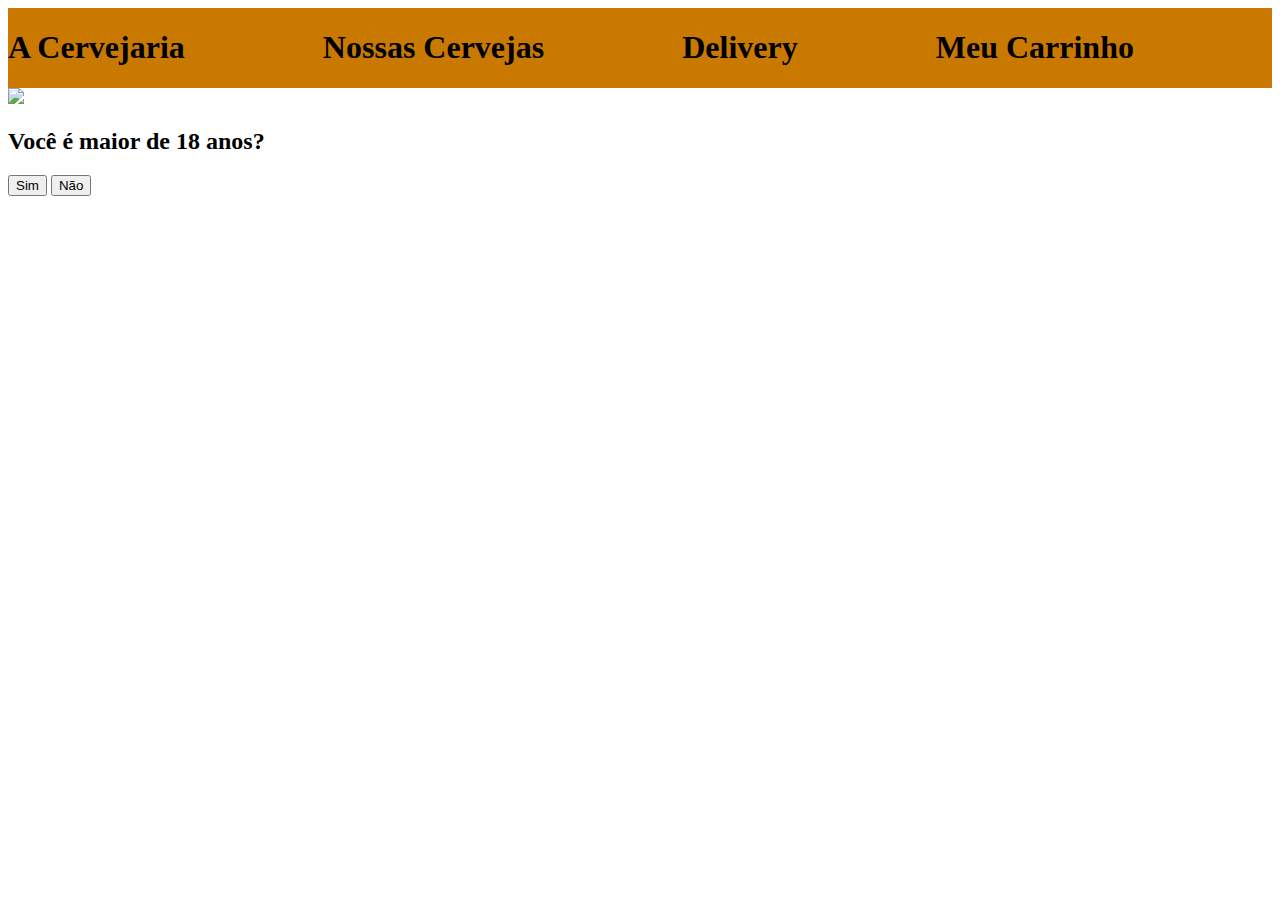
==== nextpage.html @ 8fcd2628 "Saving Process" ====
<!DOCTYPE html>
<html lang="pt-br">
<head>
    <meta charset="UTF-8">
    <meta http-equiv="X-UA-Compatible" content="IE=edge">
    <meta name="viewport" content="width=device-width, initial-scale=1.0">
    <link href="./Style.css/nextstyle.css" rel="stylesheet" type="text/css">
    <link href="https://fonts.googleapis.com/css2?family=Raleway:ital,wght@0,100;0,200;0,300;0,400;0,500;0,600;0,700;0,800;0,900;1,100;1,200;1,300;1,400;1,500;1,600;1,700;1,800;1,900&display=swap" rel="stylesheet">
    <title>Delivery do Pericles</title>
</head>
    <body>
        <header>
            <div id="nextheader">
            <h1 id="beer">A Cervejaria</h1>
            <h1 id="ourbeer">Nossas Cervejas</h1>
            <h1 id="deliver">Delivery</h1>
            <h1 id="mybuyings">Meu Carrinho</h1>
            </div>
        </header>
        <main>
                <img id="beer" src="./images/beer.svg">
            <div id="background">
                <h2 id="question">Você é maior de 18 anos?</h2>
                <button class="button1" type="button">Sim</button>
                <button class="button2" type="button">Não</button>
        </main>    
        </div>    
    </body>
</html>
---- Style.css/nextstyle.css ----
@import url('https://fonts.googleapis.com/css2?family=Raleway:ital,wght@0,100;0,200;0,300;0,400;0,500;0,600;0,700;0,800;0,900;1,100;1,200;1,300;1,400;1,500;1,600;1,700;1,800;1,900&display=swap');

header #nextheader{
    background:#CA7900;
    display: grid;
    grid-auto-flow: column;
}
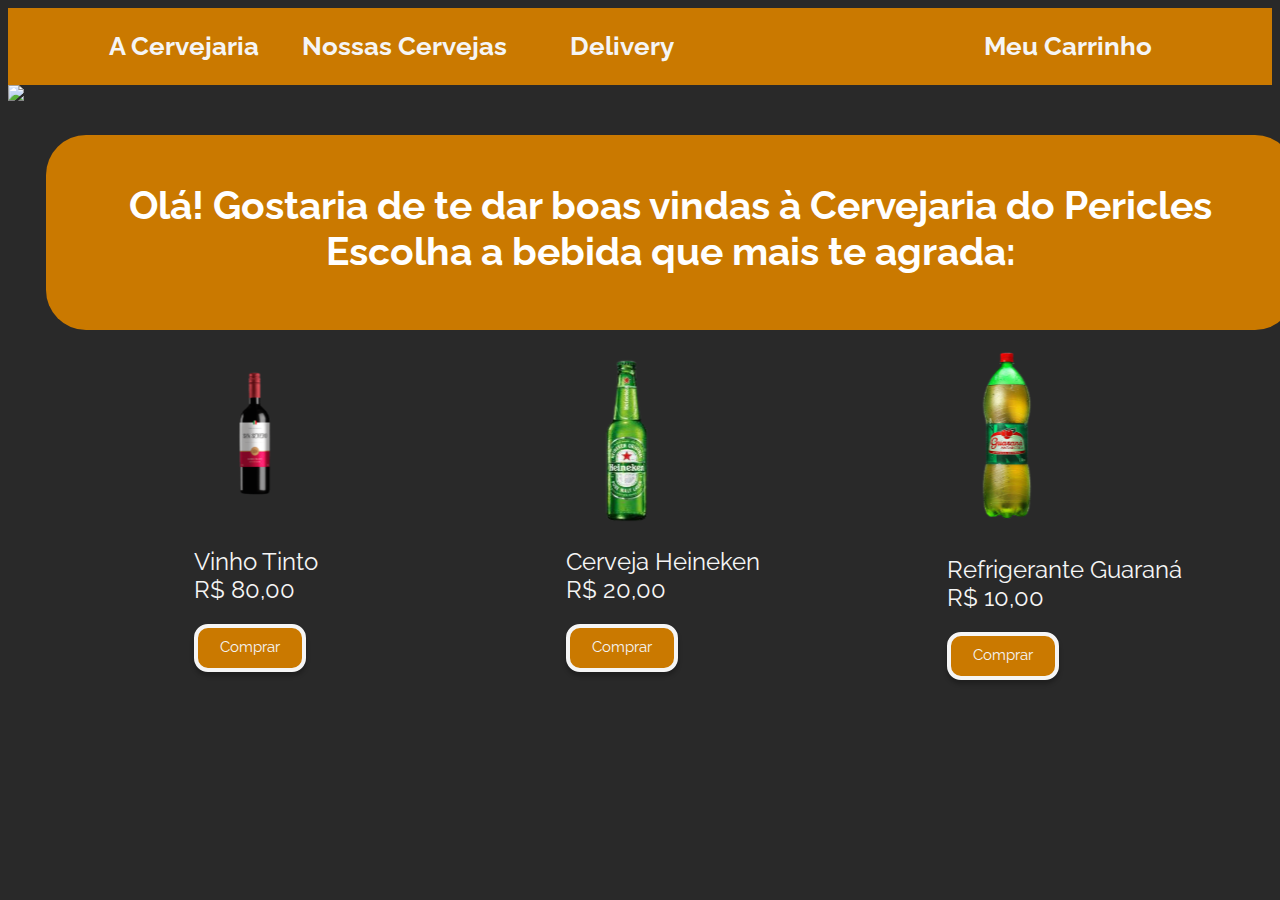
==== commit 530ad45e: "Saving Process" ====
--- a/nextpage.html
+++ b/nextpage.html
@@ -6,24 +6,42 @@
     <meta name="viewport" content="width=device-width, initial-scale=1.0">
     <link href="./Style.css/nextstyle.css" rel="stylesheet" type="text/css">
     <link href="https://fonts.googleapis.com/css2?family=Raleway:ital,wght@0,100;0,200;0,300;0,400;0,500;0,600;0,700;0,800;0,900;1,100;1,200;1,300;1,400;1,500;1,600;1,700;1,800;1,900&display=swap" rel="stylesheet">
-    <title>Delivery do Pericles</title>
+    <link rel="preconnect" href="https://fonts.googleapis.com">
+    <link rel="preconnect" href="https://fonts.gstatic.com" crossorigin>
+    <link href="https://fonts.googleapis.com/css2?family=Raleway:ital,wght@0,100;0,200;0,300;0,400;0,500;0,600;1,100;1,200;1,300;1,400;1,500;1,600&display=swap" rel="stylesheet"><title>Delivery do Pericles</title>
 </head>
     <body>
         <header>
             <div id="nextheader">
-            <h1 id="beer">A Cervejaria</h1>
+            <h1 id="text">A Cervejaria</h1>
             <h1 id="ourbeer">Nossas Cervejas</h1>
             <h1 id="deliver">Delivery</h1>
             <h1 id="mybuyings">Meu Carrinho</h1>
             </div>
         </header>
         <main>
-                <img id="beer" src="./images/beer.svg">
+            <img id="picture" src="./images/beer.svg">
+            </div>
             <div id="background">
-                <h2 id="question">Você é maior de 18 anos?</h2>
-                <button class="button1" type="button">Sim</button>
-                <button class="button2" type="button">Não</button>
-        </main>    
-        </div>    
+                <h2 id="question">Olá! Gostaria de te dar boas vindas à Cervejaria do Pericles<br>Escolha a bebida que mais te agrada:</h2>
+            </div>
+            <div class="container">    
+                <div class="wineconfig">
+                    <img id="wineimg" src="./images/wine.svg">
+                    <h2 id="wine">Vinho Tinto<br>R$ 80,00</h2>
+                    <button class="button1" type="button">Comprar</button>
+                </div>    
+                <div class="beerconfig">
+                    <img id="beerimg" src="./images/heineken.svg">
+                    <h2 id="beer01">Cerveja Heineken<br>R$ 20,00</h2>
+                    <button class="button2" type="button">Comprar</button>
+                </div>
+                <div class="cokeconfig">
+                    <img id="cokeimg" src="./images/coke.svg">
+                    <h2 id="coke">Refrigerante Guaraná<br>R$ 10,00</h2>
+                    <button class="button3" type="button">Comprar</button>
+                </div>
+            </div>          
+        </main>       
     </body>
 </html>--- a/Style.css/nextstyle.css
+++ b/Style.css/nextstyle.css
@@ -1,7 +1,210 @@
 @import url('https://fonts.googleapis.com/css2?family=Raleway:ital,wght@0,100;0,200;0,300;0,400;0,500;0,600;0,700;0,800;0,900;1,100;1,200;1,300;1,400;1,500;1,600;1,700;1,800;1,900&display=swap');
+@import url('https://fonts.googleapis.com/css2?family=Raleway:ital,wght@0,100;0,200;0,300;0,400;0,500;0,600;1,100;1,200;1,300;1,400;1,500;1,600&display=swap');
 
 header #nextheader{
     background:#CA7900;
     display: grid;
     grid-auto-flow: column;
-}+    padding:0px;
+    margin: 0px;
+}
+header #text{
+    padding-left: 0px;
+    color: #F5F5F5;
+    font-family: 'Raleway';
+    font-style: normal;
+    font-weight: 700;
+    font-size: 26px;
+    line-height: 42px;
+    align-items: center;
+    text-align: center;
+    margin-left: 91px;
+}
+header #ourbeer{
+    padding-left: 0px;
+    color: #F5F5F5;
+    font-family: 'Raleway';
+    font-style: normal;
+    font-weight: 700;
+    font-size: 26px;
+    line-height: 42px;
+    align-items: center;
+    text-align: center;
+    margin-left: 23px;
+    margin-right: 20px;
+}
+header #deliver{
+    padding-left: 0px;
+    color: #F5F5F5;
+    font-family: 'Raleway';
+    font-style: normal;
+    font-weight: 700;
+    font-size: 26px;
+    line-height: 42px;
+    align-items: center;
+    text-align: center;
+    margin-left: 23px;
+    margin-right: 300px;
+}
+header #mybuyings{
+    padding-left: 0px;
+    color: #F5F5F5;
+    font-family: 'Raleway';
+    font-style: normal;
+    font-weight: 700;
+    font-size: 26px;
+    line-height: 42px;
+    display: flex;
+    align-items: center;
+    text-align: center;
+    margin-right: 100px;
+}
+body{
+    background:#000000D6 84%
+}
+main #picture{
+    align-items: center;
+}
+main #background{
+    background: #CA7900;
+    width: 1249px;
+    height: 180px;
+    left: 136px;
+    top: 339px;
+    text-align: center;
+    border-radius: 40px;
+    margin-left: 38px;
+    margin-top: 30px;
+    font-family: 'Raleway';
+    font-style: none;
+    font-weight: 200px;
+    font-size: 26px;
+    align-items: center;
+    text-align: center;
+    color: #FFFFFF;
+    padding-top:15px;
+
+}
+
+main .container{
+    display: grid;
+    grid-auto-flow: column;
+    margin-bottom: 45px;
+    margin-top: 14px;
+    margin-left: 90px;
+       
+}
+main #wineimg{
+    width:250px;
+    height: 180px;
+    margin-left: 2rem;
+    align-items: center;
+    line-height: 200px;
+    
+}
+main #wine{
+    font-family: 'Raleway';
+    font-style: normal;
+    font-weight: 400;
+    font-size: 24px;
+    line-height: 28px;
+    margin-left: 6rem;
+    line-height: 28px;
+    color:#F5F5F5;
+    
+}
+.button1{
+    background: #CA7900;
+    border: 4px solid #F5F5F5;
+    box-shadow: 0px 4px 4px rgba(0, 0, 0, 0.25);
+    border-radius:14px;
+    color: #F5F5F5;
+    text-align: center;
+    padding-bottom:0 auto;
+    margin-left: 6rem;
+    font-family: 'Raleway';
+    font-style: normal;
+    font-weight: 600px;
+    font-size: 15px;
+    line-height: 23px;
+    align-items: center;
+    text-align: center;
+    width: 7rem;
+    height: 3rem;
+    
+}
+main #beerimg{
+    align-items: center;
+    margin-left: 2rem;
+    width:250px;
+    height:180px;
+}
+main #beer01{
+    font-family: 'Raleway';
+    font-style: normal;
+    font-weight: 400;
+    font-size: 24px;
+    line-height: 28px;
+    margin-left: 6rem;
+    line-height: 28px;
+    color:#F5F5F5;
+    
+}
+.button2{
+    background: #CA7900;
+    border: 4px solid #F5F5F5;
+    box-shadow: 0px 4px 4px rgba(0, 0, 0, 0.25);
+    border-radius:14px;
+    color: #F5F5F5;
+    text-align: center;
+    padding-bottom:0 auto;
+    margin-left: 6rem;
+    font-family: 'Raleway';
+    font-style: normal;
+    font-weight: 600px;
+    font-size: 15px;
+    line-height: 23px;
+    align-items: center;
+    text-align: center;
+    width: 7rem;
+    height: 3rem;
+    
+}
+main #cokeimg{
+    align-items: center;
+    margin-left: 2rem;
+    width:250px;
+    height:180px;
+    margin-top: 8px;
+}
+main #coke{
+    font-family: 'Raleway';
+    font-style: normal;
+    font-weight: 400;
+    font-size: 24px;
+    line-height: 28px;
+    margin-left: 6rem;
+    line-height: 28px;
+    color:#F5F5F5;
+    
+}
+.button3{
+    background: #CA7900;
+    border: 4px solid #F5F5F5;
+    box-shadow: 0px 4px 4px rgba(0, 0, 0, 0.25);
+    border-radius:14px;
+    color: #F5F5F5;
+    text-align: center;
+    padding-bottom:0 auto;
+    margin-left: 6rem;
+    font-family: 'Raleway';
+    font-style: normal;
+    font-weight: 600px;
+    font-size: 15px;
+    line-height: 23px;
+    align-items: center;
+    text-align: center;
+    width: 7rem;
+    height: 3rem;
+    
+}
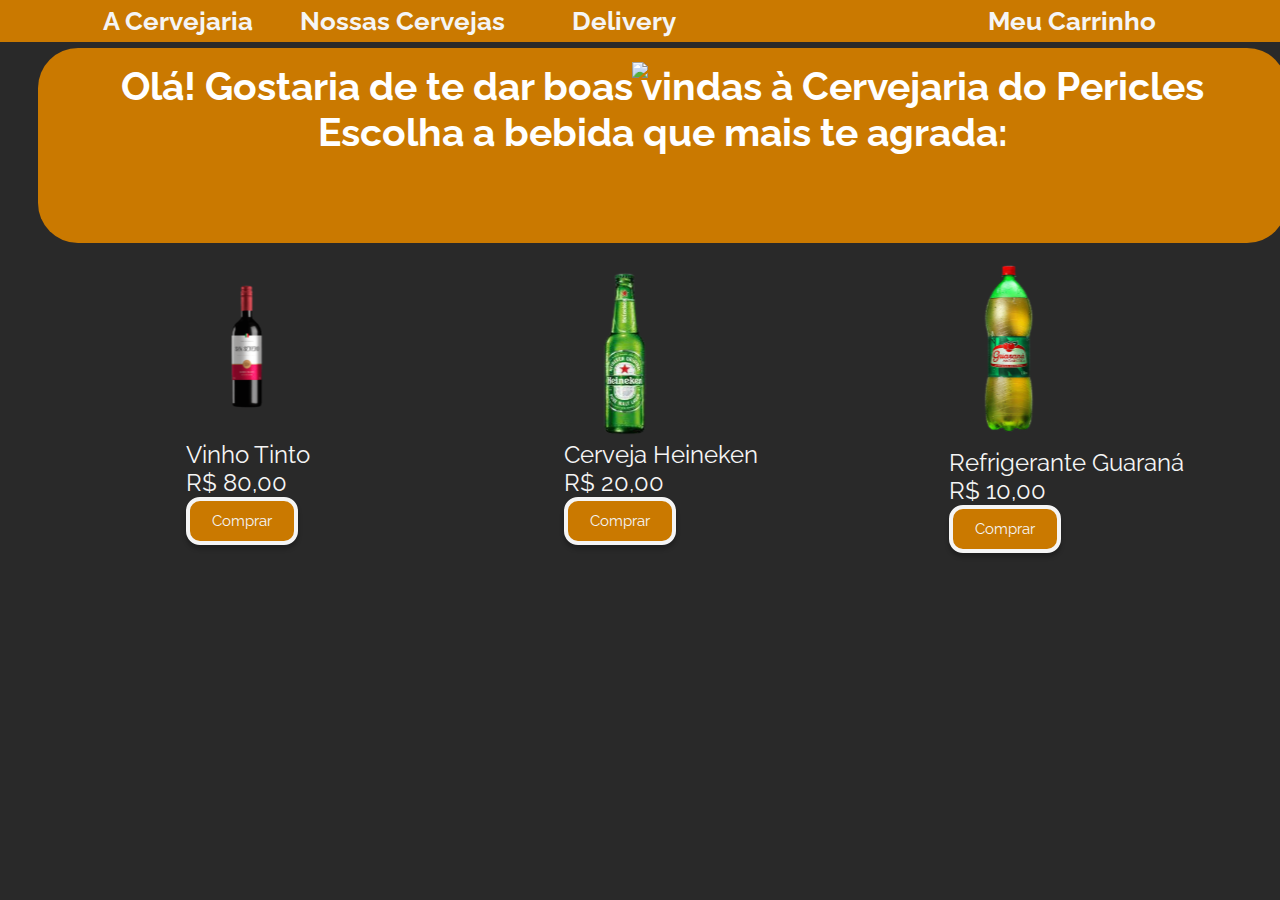
==== commit b8cdb1a2: "Saving Process" ====
--- a/nextpage.html
+++ b/nextpage.html
@@ -1,47 +1,58 @@
 <!DOCTYPE html>
 <html lang="pt-br">
-<head>
-    <meta charset="UTF-8">
-    <meta http-equiv="X-UA-Compatible" content="IE=edge">
-    <meta name="viewport" content="width=device-width, initial-scale=1.0">
-    <link href="./Style.css/nextstyle.css" rel="stylesheet" type="text/css">
-    <link href="https://fonts.googleapis.com/css2?family=Raleway:ital,wght@0,100;0,200;0,300;0,400;0,500;0,600;0,700;0,800;0,900;1,100;1,200;1,300;1,400;1,500;1,600;1,700;1,800;1,900&display=swap" rel="stylesheet">
-    <link rel="preconnect" href="https://fonts.googleapis.com">
-    <link rel="preconnect" href="https://fonts.gstatic.com" crossorigin>
-    <link href="https://fonts.googleapis.com/css2?family=Raleway:ital,wght@0,100;0,200;0,300;0,400;0,500;0,600;1,100;1,200;1,300;1,400;1,500;1,600&display=swap" rel="stylesheet"><title>Delivery do Pericles</title>
-</head>
-    <body>
-        <header>
-            <div id="nextheader">
-            <h1 id="text">A Cervejaria</h1>
-            <h1 id="ourbeer">Nossas Cervejas</h1>
-            <h1 id="deliver">Delivery</h1>
-            <h1 id="mybuyings">Meu Carrinho</h1>
-            </div>
-        </header>
-        <main>
-            <img id="picture" src="./images/beer.svg">
-            </div>
-            <div id="background">
-                <h2 id="question">Olá! Gostaria de te dar boas vindas à Cervejaria do Pericles<br>Escolha a bebida que mais te agrada:</h2>
-            </div>
-            <div class="container">    
-                <div class="wineconfig">
-                    <img id="wineimg" src="./images/wine.svg">
-                    <h2 id="wine">Vinho Tinto<br>R$ 80,00</h2>
-                    <button class="button1" type="button">Comprar</button>
-                </div>    
-                <div class="beerconfig">
-                    <img id="beerimg" src="./images/heineken.svg">
-                    <h2 id="beer01">Cerveja Heineken<br>R$ 20,00</h2>
-                    <button class="button2" type="button">Comprar</button>
-                </div>
-                <div class="cokeconfig">
-                    <img id="cokeimg" src="./images/coke.svg">
-                    <h2 id="coke">Refrigerante Guaraná<br>R$ 10,00</h2>
-                    <button class="button3" type="button">Comprar</button>
-                </div>
-            </div>          
-        </main>       
-    </body>
-</html>+  <head>
+    <meta charset="UTF-8" />
+    <meta http-equiv="X-UA-Compatible" content="IE=edge" />
+    <meta name="viewport" content="width=device-width, initial-scale=1.0" />
+    <link href="./Style.css/nextstyle.css" rel="stylesheet" type="text/css" />
+    <link
+      href="https://fonts.googleapis.com/css2?family=Raleway:ital,wght@0,100;0,200;0,300;0,400;0,500;0,600;0,700;0,800;0,900;1,100;1,200;1,300;1,400;1,500;1,600;1,700;1,800;1,900&display=swap"
+      rel="stylesheet"
+    />
+    <link rel="preconnect" href="https://fonts.googleapis.com" />
+    <link rel="preconnect" href="https://fonts.gstatic.com" crossorigin />
+    <link
+      href="https://fonts.googleapis.com/css2?family=Raleway:ital,wght@0,100;0,200;0,300;0,400;0,500;0,600;1,100;1,200;1,300;1,400;1,500;1,600&display=swap"
+      rel="stylesheet"
+    />
+    <title>Delivery do Pericles</title>
+  </head>
+  <body>
+    <header>
+      <div id="nextheader">
+        <h1 id="text">A Cervejaria</h1>
+        <h1 id="ourbeer">Nossas Cervejas</h1>
+        <h1 id="deliver">Delivery</h1>
+        <h1 id="mybuyings">Meu Carrinho</h1>
+      </div>
+    </header>
+    <main>
+      <div id="configpic">
+        <img id="picture" src="./images/beer.svg" />
+      </div>
+      <div id="background">
+        <h2 id="question">
+          Olá! Gostaria de te dar boas vindas à Cervejaria do Pericles<br />Escolha
+          a bebida que mais te agrada:
+        </h2>
+      </div>
+      <div class="container">
+        <div class="wineconfig">
+          <img id="wineimg" src="./images/wine.svg" />
+          <h2 id="wine">Vinho Tinto<br />R$ 80,00</h2>
+          <button class="button1" type="button">Comprar</button>
+        </div>
+        <div class="beerconfig">
+          <img id="beerimg" src="./images/heineken.svg" />
+          <h2 id="beer01">Cerveja Heineken<br />R$ 20,00</h2>
+          <button class="button2" type="button">Comprar</button>
+        </div>
+        <div class="cokeconfig">
+          <img id="cokeimg" src="./images/coke.svg" />
+          <h2 id="coke">Refrigerante Guaraná<br />R$ 10,00</h2>
+          <button class="button3" type="button">Comprar</button>
+        </div>
+      </div>
+    </main>
+  </body>
+</html>
--- a/Style.css/nextstyle.css
+++ b/Style.css/nextstyle.css
@@ -1,6 +1,9 @@
 @import url('https://fonts.googleapis.com/css2?family=Raleway:ital,wght@0,100;0,200;0,300;0,400;0,500;0,600;0,700;0,800;0,900;1,100;1,200;1,300;1,400;1,500;1,600;1,700;1,800;1,900&display=swap');
 @import url('https://fonts.googleapis.com/css2?family=Raleway:ital,wght@0,100;0,200;0,300;0,400;0,500;0,600;1,100;1,200;1,300;1,400;1,500;1,600&display=swap');
-
+*{
+    margin: 0;
+    padding: 0;
+}
 header #nextheader{
     background:#CA7900;
     display: grid;
@@ -62,8 +65,11 @@
 body{
     background:#000000D6 84%
 }
-main #picture{
-    align-items: center;
+#configpic{
+    display: flex;
+    justify-content: center;
+    margin-bottom: -60px;
+    padding-top: 20px;
 }
 main #background{
     background: #CA7900;
